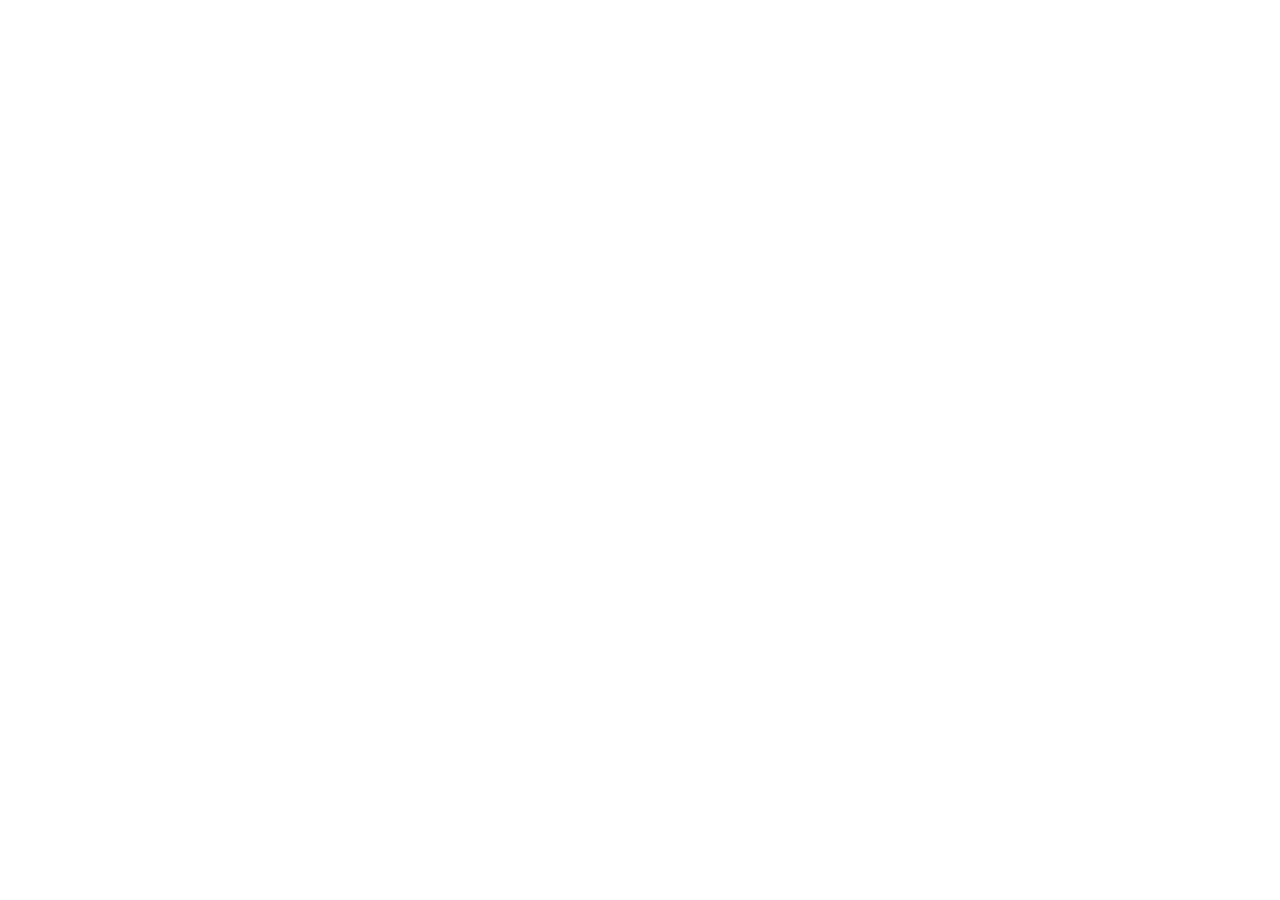
==== API/index.html @ eaccc9aa "testing connection and methods" ====
<!DOCTYPE html>
<html lang="en">
  <head>
    <meta charset="UTF-8" />
    <meta http-equiv="X-UA-Compatible" content="IE=edge" />
    <meta name="viewport" content="width=device-width, initial-scale=1.0" />
    <title>Document</title>
  </head>
  <body>
    <script src="script.js"></script>
  </body>
</html>
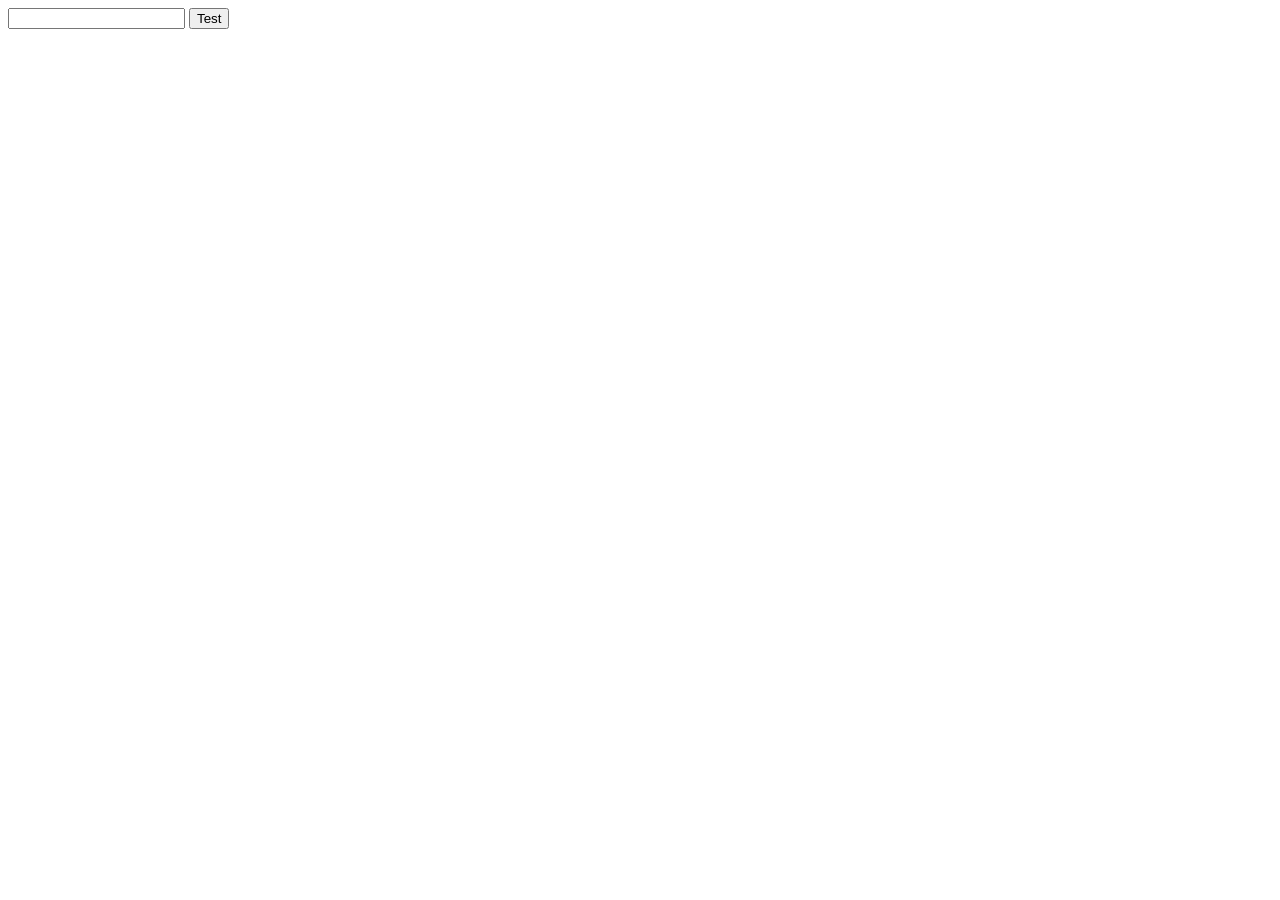
==== commit bc17cdde: "testing" ====
--- a/API/index.html
+++ b/API/index.html
@@ -4,9 +4,12 @@
     <meta charset="UTF-8" />
     <meta http-equiv="X-UA-Compatible" content="IE=edge" />
     <meta name="viewport" content="width=device-width, initial-scale=1.0" />
-    <title>Document</title>
+    <title>Web API testing</title>
   </head>
   <body>
+    <input type="number" name="number" />
+    <button>Test</button>
+    <h1 id="api-response"></h1>
     <script src="script.js"></script>
   </body>
 </html>
